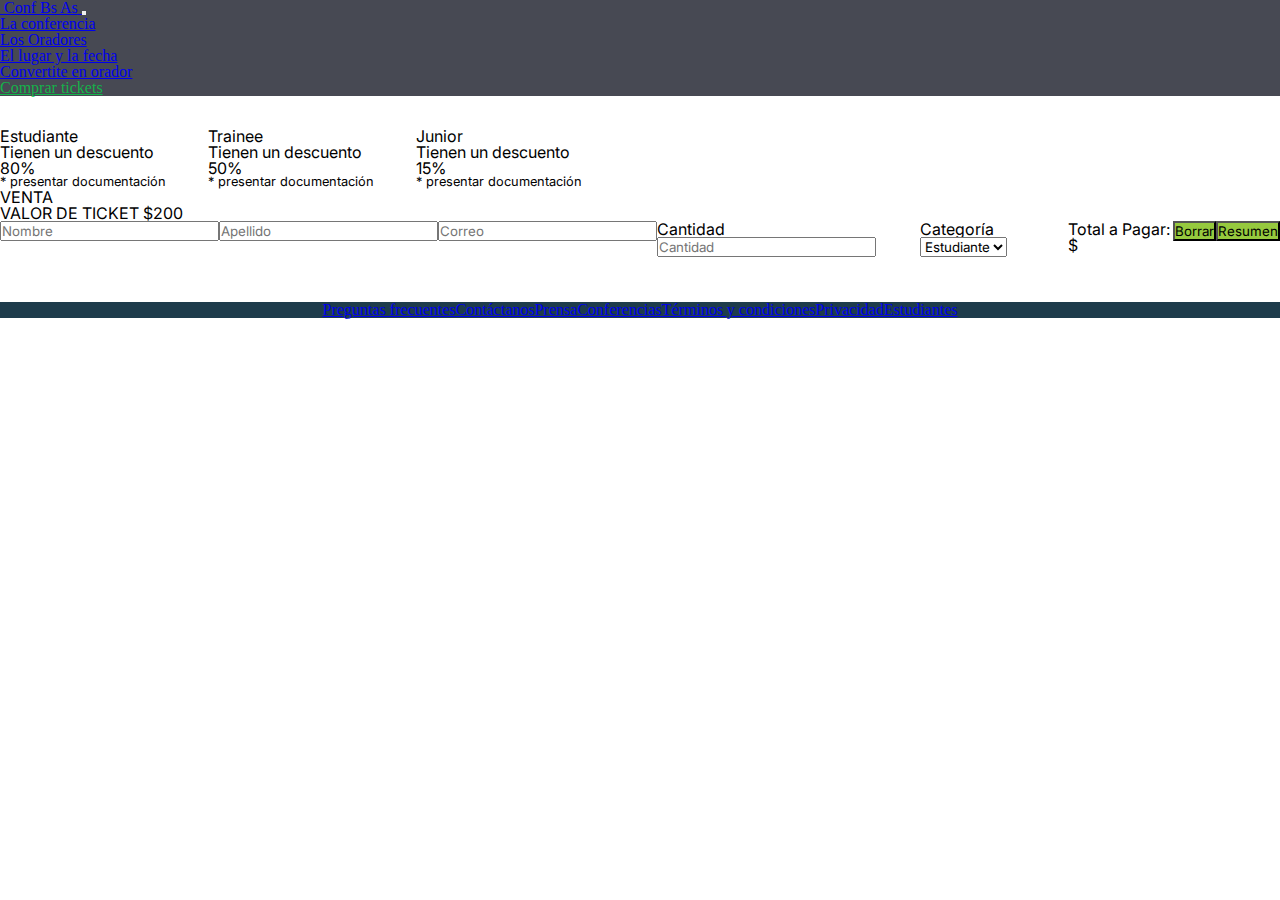
==== comprarticket.html @ 4c515d6b "add comprartickts.html" ====
<!DOCTYPE html>
<html lang="en">
<head>
    <meta charset="UTF-8">
    <meta http-equiv="X-UA-Compatible" content="IE=edge">
    <meta name="viewport" content="width=device-width, initial-scale=1.0">
    <link rel="shorcut icon" href="./img/codoacodo.png" type="image/x-icon">
    <title>Comprar Tickets - Cac 23069</title>
    <link rel="stylesheet" href="reset.css">
    <link rel="stylesheet" href="style.css">
    <link href="https://cdn.jsdelivr.net/npm/bootstrap@5.1.3/dist/css/bootstrap.min.css" rel="stylesheet" integrity="sha384-1BmE4kWBq78iYhFldvKuhfTAU6auU8tT94WrHftjDbrCEXSU1oBoqyl2QvZ6jIW3" crossorigin="anonymous">
</head>

<body>
    <header>
        <nav class="navbar navbar-expand-lg navbar-dark">
            <div class="container-fluid container-menu px-lg-5">
                <a class="navbar-brand" href="/index.html">
                    <img src="./img/codoacodo.png" alt="" class="cac">
                    <span class="text-white navbar-text">Conf Bs As</span>
                </a>
                <button class="navbar-toggler collapse" type="button" data-bs-toggle="collapse" data-bs-target="#navbarSupportedContent" aria-controls="navbarSupportedContent" aria-expanded="false" aria-label="Toggle navigation">
                    <span class="navbar-toggler-icon text-white"></span>
                </button>
                <div class="navbar-collapse justify-content-end collapse" id="navbarSupportedContent">
                    <ul class="navbar-nav text-center mb-2 mb-lg-0 NavLink">
                        <li class="nav-item"><a class="nav-link text-white" aria-current="page" href="conferencia.html">La conferencia</a></li>
                        <li class="nav-item"><a class="nav-link text-white" href="oradores.html">Los Oradores</a></li>
                        <li class="nav-item"><a class="nav-link text-white" href="lugaryfecha.html">El lugar y la fecha</a></li>
                        <li class="nav-item"><a class="nav-link text-white" href="convorador.html">Convertite en orador</a></li>
                        <li class="nav-item"><a class="nav-link" href="comprarticket.html">Comprar tickets</a></li>
                    </ul>
                </div>
            </div>
        </nav> 
    </header>

    <main>
        <div class="container" style="padding-top: 2rem;">
            <div class="row justify-content-md-center g-1">   
                <div class="col-3" style="width: 13rem;">
                    <div class="card border border-primary p-1">
                        <div class="card-body text-center">
                            <h5 class="card-title">Estudiante</h5>
                            <p class="card-text">Tienen un descuento</p>
                            <p class="card-text fw-bold">80%</p>
                            <h6 class="card-subtitle mb-2 text-muted" style="font-size: 0.8rem;">* presentar documentación</h6>
                        </div>
                    </div>
                </div>
                <div class="col-3" style="width: 13rem;">
                    <div class="card border border-success p-1">
                        <div class="card-body text-center">
                            <h5 class="card-title">Trainee</h5>
                            <p class="card-text">Tienen un descuento</p>
                            <p class="card-text fw-bold">50%</p>
                            <h6 class="card-subtitle mb-2 text-muted" style="font-size: 0.8rem;">* presentar documentación</h6>
                        </div>
                    </div>
                </div>
                <div class="col-3" style="width: 13rem;">
                    <div class="card border border-warning p-1">
                        <div class="card-body text-center">
                            <h5 class="card-title">Junior</h5>
                            <p class="card-text">Tienen un descuento</p>
                            <p class="card-text fw-bold">15%</p>
                            <h6 class="card-subtitle mb-2 text-muted" style="font-size: 0.8rem;">* presentar documentación</h6>
                        </div>
                    </div>
                </div>
            </div>
        </div>

        <div class="container w-50 pt-2">
            <div class="text-center">
                <p class="m-0"><sup>VENTA</sup>
                <h2>VALOR DE TICKET $200</h2>
                </p>
            </div>
            <form class="row g-1 gx-2 formulario">
                <div class="col-md-6 mb-3">
                    <input type="text" class="form-control" placeholder="Nombre" required>
                </div>
                <div class="col-md-6 mb-3">
                    <input type="text" class="form-control" placeholder="Apellido" required>
                </div>
                <div class="mb-3">
                    <input type="email" class="form-control" id="exampleFormControlInput1" placeholder="Correo" required>
                </div>
                <div class="col-md-6 mb-3">
                    <label for="cantidad" class="form-label">Cantidad</label>
                    <input type="number" class="form-control" id="cantidad" placeholder="Cantidad" required>
                </div>
                <div class="col-md-6 mb-3">
                    <label for="cantidad" class="form-label">Categoría</label>
                    <select id="categoria" class="form-select">
                        <option value="estudiante">Estudiante</option>
                        <option value="trainee">Trainee</option>
                        <option value="junior">Junior</option>
                    </select>
                </div>
                <div class="mb-3">
                    <p class="alert alert-primary" id="totalAPagar">Total a Pagar: $</p>
                </div>
                                
                <div class="d-grid gap-2 col-6 mx-auto">
                    <button class="btn text-white fs-6 btnBorrar" style="background-color: #96c93e;" type=" button">Borrar</button>
                </div>
                <div class="d-grid gap-2 col-6 mx-auto">
                    <button class="btn text-white fs-6 btnResumen" style="background-color: #96c93e;" type=" button">Resumen</button>
                </div>
            </form>
        </div>
        <script src="/scripts.js"></script>
    </main>

    <footer class="py-3 px-2 footer-content">
        <ul class="nav row row-cols-2 text-center">
            <li class="nav-item col-xl-auto col-md-6">
                <a class="nav-link text-white" href="preguntasfrecuente.html">Preguntas frecuentes</a>
            </li>
            <li class="nav-item col-xl-auto col-md-6">
                <a class="nav-link text-white" href="contactanos.html">Contáctanos</a>
            </li>
            <li class="nav-item col-xl-auto col-md-6">
                <a class="nav-link text-white" href="prensa.html">Prensa</a>
            </li>
            <li class="nav-item col-xl-auto col-md-6">
                <a class="nav-link text-white" href="conferencias.html">Conferencias</a>
            </li>
            <li class="nav-item col-xl-auto col-md-6">
                <a class="nav-link text-white" href="terminosycondiciones.html">Términos y condiciones</a>
            </li>
            <li class="nav-item col-xl-auto col-md-6">
                <a class="nav-link text-white" href="privacidad.html">Privacidad</a>
            </li>
            <li class="nav-item col-xl-auto col-md-6">
                <a class="nav-link text-white" href="estudiantes.html">Estudiantes</a>
            </li>
        </ul>
    </footer>
</body>
</html>
---- style.css ----
@import url('https://fonts.googleapis.com/css2?family=Inter:wght@100;200;300;400;500;600;700;800;900&display=swap');

*{
    margin: 0;
    padding: 0;
    font-family: 'Inter', sans-serif;
}

.container-menu{
    background-color: #474953;
}
.navbar{
    padding: 0 !important;
}
.nav-link li{
    margin-left: 5px;
    margin-right: 5px;
    margin-top: 0%;
    margin-bottom: 0%;
 }
 .container-menu img{
    width: 100px;
 }
 .NavLink li:last-child a{
    color: #0cc449de !important; 
 }
 .nav-item a:hover{
    filter: brightness(0.7);
 }
.link:hover{
    color: #0202025e;
}

.container-main{
    background-image: linear-gradient(rgba(0, 0, 0, 0), rgba(0, 0, 0, 0)), url("./img/ba3.jpg");
    height: 80vh;
    background-size: cover;
    background-repeat: no-repeat;
    display: flex;
    justify-content: flex-end;
    align-items: center;
    text-align: right;
}   
.container-principal{
    font-size: 22px;
    color: white;
    width: 50vw;
    justify-content: flex-end;
    text-align: right;
    padding-right: 5vw;
}
.container-buttons{
    display: flex;
    justify-content: flex-end;
}
.container-buttons .btn{
    margin-left: 2vw;
    width: 10vw;
    height: 10vh;
}

.oradores{
    display: flex;
    flex-direction: column;
    align-items: center;
    justify-content: start;
    background-color: white;
}
.js{
    background-color: yellow;
    border-radius: 5px;
    padding: 0 5px;
    font-weight: bold;
}
.react{
    background-color: aqua;
    border-radius: 5px;
    padding: 0 5px;
    font-weight: bold;
    color: white;
}
.negocios{
    background-color: gray;
    border-radius: 5px;
    padding: 0 5px;
    font-weight: bold;
    color: white;
}
.startups{
    background-color: red;
    border-radius: 5px;
    padding: 0 5px;
    font-weight: bold;
    color: white;   
}
.container-info{
    display: flex;
}
.container-info img{
    width: 100%;
}
.img-info{
    background-color: rgb(55, 55, 55);
    justify-content: center;
    align-items: center;
    margin-left: 0.5vh;
    padding-left: 4vh;
    padding-top: 3vh;
}
.img-info h1{
    font-size: 2em;
}
.img-info h2{
    padding-top: 3vh;
    padding-bottom: 3vh;
    font-size: 1.3em;
    font-weight: 400;
}
.img-info .btn{
    margin-left: 0;
    width: 10vw;
    height: 8vh;
}

.container-contact {
    width: 100%;
    min-height: 100vh;
    display: flex;
    display: -webkit-box;
    display: -webkit-flex;
    display: -moz-box;
    display: -ms-flexbox;
    flex-wrap: wrap;
    justify-content: center;
    align-items: center;
    padding: 0;
}
.wrap-contact {
    width: 790px;
    background: #fff;
    border-radius: 10px;
    overflow: hidden;
}
.span{
    display: flex;
    justify-content: center;
    padding-bottom: 1vh;
}
.contact-form{
    width: 100%;
}
.container-contact-title{
    display: flex;
    flex-direction: column;
    justify-content: center;
    text-align: center;
    padding-bottom: 3vh;
    font-size: 2em;
}
.contact-form-title{
    font-family: Poppins-Bold;
    font-size: 0.5em;
    color: #333;
    text-align: center;
}
.contact-form-title2{
    font-size: 1.5em;
}
.row{
    display: flex;
}
.col{
    margin: 1vw;
}
.form-floating{
    padding-bottom: 10px;
}
.container-contact-form-btn{
    display: flex;
    flex-wrap: wrap;
    justify-content: center;
    padding-top: 13px;
}
.wrap-contact-form-btn{
    display: block;
    position: relative;
    z-index: 1;
    border-radius: 2px;
    width: 100%;
    overflow: hidden;
    margin: 0 auto;
}
.contact-form-btn{
    display: flex;
    justify-content: center;
    align-items: center;
    width: 100%;
    height: 50px;
    font-size: 16px;
    background-color: #8acf49;
    color: white;
    border-width: 0;
}
.validate-input {
    position: relative;
}

.footer-content{
    display: flex;
    background-color: rgb(30, 60, 75);
    color: white;
    justify-content: center;
    margin-top: 5vh;
}

.nav-item a:hover{
    filter: brightness(0.7);
}

.card-body{
    transition: 1s all;
}
.card-body:hover{
    transform: scale(1.05);
}

.d-grid button{
    transition: 1s all;
}

.d-grid button:hover{
    transform: scale(1.05);
    background-color: green !important;
}

@media (min-width: 578px) and (max-width: 992px) {
    .cac{
        width: 200px !important;
    }
    .nav-text{
        font-size: 36.4px;
    }
    .nav-link{
        font-size: 2.5rem !important;
        margin: 1rem 0;
    }
    .navbar-toggler-icon{
        width: 5rem !important;
        height: 5rem !important;
    }
    .p{
        font-size: 40px;
    }
    .main-content{
        height: 100vh;
    }
    .main-text{
        padding-left: 18vw;
        padding-right: 10vw;
    }
    .ConfBsAs{
        font-size: 4.5rem;
    }
    .oradores span{
        font-size: 2.5rem;
    }
    .card-body span{
        font-size: 2rem;
    }

    .btn{
        font-size: 35px !important;
        padding: 1rem 0.5rem !important;
    }
    h2{
        font-size: 3.5rem !important;
    }
    h5{
        font-size: 2.5rem !important;
    }
    .form-control{
        margin-top: 20px;
        font-size: 2.5rem !important;
    }
}

@media only screen and (min-device-height: 320px) 
                   and (max-device-height: 570px) 
                   and (orientation: landscape) {
                    p{
                        font-size: 30px;
                    }
                    .main-content{
                        height: 120vh;
                    }
                    .main-text{
                        padding-left: 18vw;
                        padding-right: 10vw;
                        display: flex;
                        justify-content: start;
                    }
}
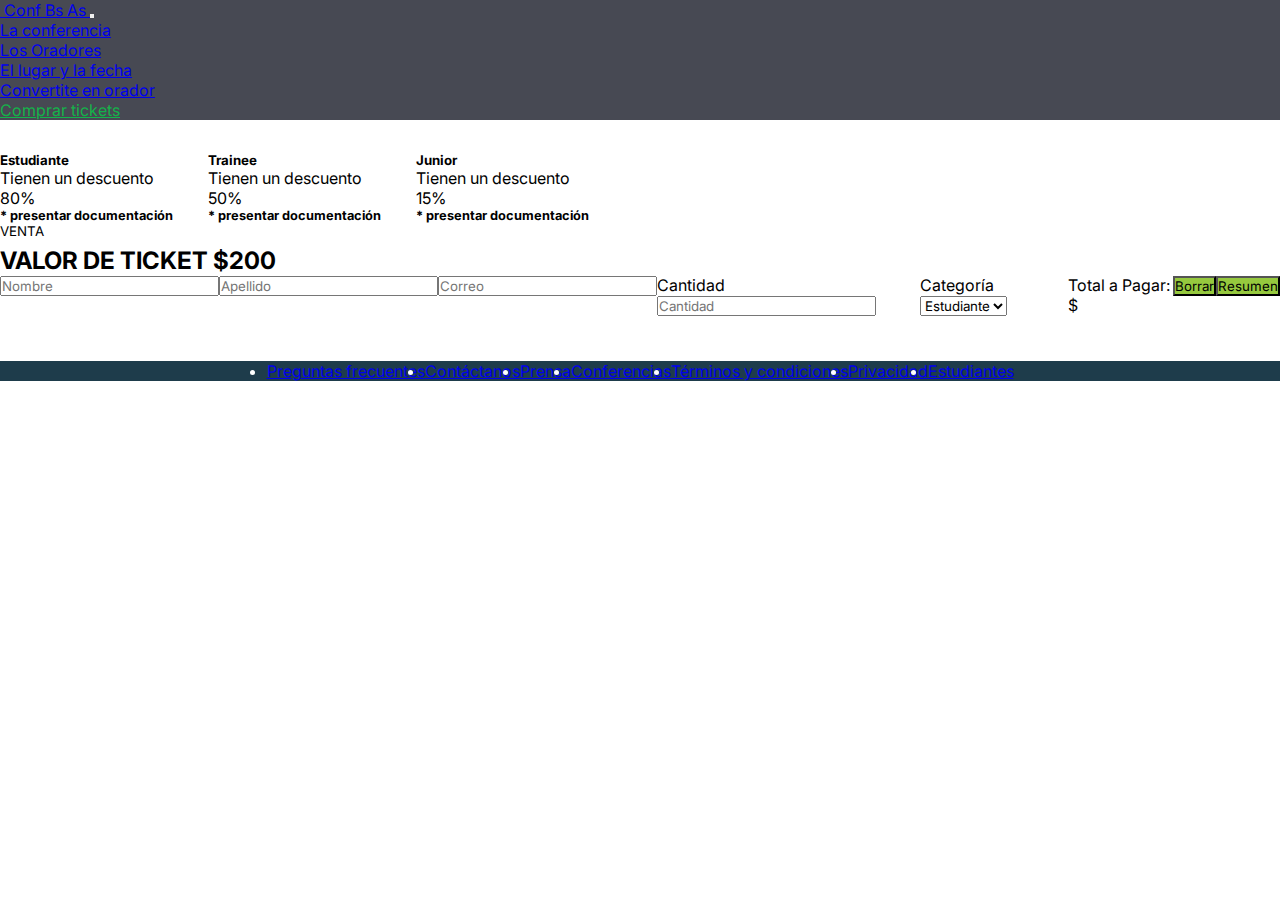
==== commit c8868514: "config css" ====
--- a/comprarticket.html
+++ b/comprarticket.html
@@ -6,8 +6,7 @@
     <meta name="viewport" content="width=device-width, initial-scale=1.0">
     <link rel="shorcut icon" href="./img/codoacodo.png" type="image/x-icon">
     <title>Comprar Tickets - Cac 23069</title>
-    <link rel="stylesheet" href="reset.css">
-    <link rel="stylesheet" href="style.css">
+    <link rel="stylesheet" href="/css/style.css">
     <link href="https://cdn.jsdelivr.net/npm/bootstrap@5.1.3/dist/css/bootstrap.min.css" rel="stylesheet" integrity="sha384-1BmE4kWBq78iYhFldvKuhfTAU6auU8tT94WrHftjDbrCEXSU1oBoqyl2QvZ6jIW3" crossorigin="anonymous">
 </head>
 
@@ -79,13 +78,13 @@
             </div>
             <form class="row g-1 gx-2 formulario">
                 <div class="col-md-6 mb-3">
-                    <input type="text" class="form-control" placeholder="Nombre" required>
+                    <input type="text" class="form-control" placeholder="Nombre" >
                 </div>
                 <div class="col-md-6 mb-3">
-                    <input type="text" class="form-control" placeholder="Apellido" required>
+                    <input type="text" class="form-control" placeholder="Apellido" >
                 </div>
                 <div class="mb-3">
-                    <input type="email" class="form-control" id="exampleFormControlInput1" placeholder="Correo" required>
+                    <input type="email" class="form-control" id="exampleFormControlInput1" placeholder="Correo" >
                 </div>
                 <div class="col-md-6 mb-3">
                     <label for="cantidad" class="form-label">Cantidad</label>
@@ -111,7 +110,6 @@
                 </div>
             </form>
         </div>
-        <script src="/scripts.js"></script>
     </main>
 
     <footer class="py-3 px-2 footer-content">
@@ -139,5 +137,7 @@
             </li>
         </ul>
     </footer>
+    
+    <script src="/js/scripts.js"></script>
 </body>
 </html>--- a/css/style.css
+++ b/css/style.css
@@ -0,0 +1,302 @@
+@import url('https://fonts.googleapis.com/css2?family=Inter:wght@100;200;300;400;500;600;700;800;900&display=swap');
+
+*{
+    margin: 0;
+    padding: 0;
+    font-family: 'Inter', sans-serif;
+}
+
+.container-menu{
+    background-color: #474953;
+}
+.navbar{
+    padding: 0 !important;
+}
+.nav-link li{
+    margin-left: 5px;
+    margin-right: 5px;
+    margin-top: 0%;
+    margin-bottom: 0%;
+ }
+ .container-menu img{
+    width: 100px;
+ }
+ .NavLink li:last-child a{
+    color: #0cc449de !important; 
+ }
+ .nav-item a:hover{
+    filter: brightness(0.7);
+ }
+.link:hover{
+    color: #0202025e;
+}
+
+.container-main{
+    background-image: linear-gradient(rgba(0, 0, 0, 0), rgba(0, 0, 0, 0)), url("./img/ba3.jpg");
+    height: 80vh;
+    background-size: cover;
+    background-repeat: no-repeat;
+    display: flex;
+    justify-content: flex-end;
+    align-items: center;
+    text-align: right;
+}   
+.container-principal{
+    font-size: 22px;
+    color: white;
+    width: 50vw;
+    justify-content: flex-end;
+    text-align: right;
+    padding-right: 5vw;
+}
+.container-buttons{
+    display: flex;
+    justify-content: flex-end;
+}
+.container-buttons .btn{
+    margin-left: 2vw;
+    width: 10vw;
+    height: 10vh;
+}
+
+.oradores{
+    display: flex;
+    flex-direction: column;
+    align-items: center;
+    justify-content: start;
+    background-color: white;
+}
+.js{
+    background-color: yellow;
+    border-radius: 5px;
+    padding: 0 5px;
+    font-weight: bold;
+}
+.react{
+    background-color: aqua;
+    border-radius: 5px;
+    padding: 0 5px;
+    font-weight: bold;
+    color: white;
+}
+.negocios{
+    background-color: gray;
+    border-radius: 5px;
+    padding: 0 5px;
+    font-weight: bold;
+    color: white;
+}
+.startups{
+    background-color: red;
+    border-radius: 5px;
+    padding: 0 5px;
+    font-weight: bold;
+    color: white;   
+}
+.container-info{
+    display: flex;
+}
+.container-info img{
+    width: 100%;
+}
+.img-info{
+    background-color: rgb(55, 55, 55);
+    justify-content: center;
+    align-items: center;
+    margin-left: 0.5vh;
+    padding-left: 4vh;
+    padding-top: 3vh;
+}
+.img-info h1{
+    font-size: 2em;
+}
+.img-info h2{
+    padding-top: 3vh;
+    padding-bottom: 3vh;
+    font-size: 1.3em;
+    font-weight: 400;
+}
+.img-info .btn{
+    margin-left: 0;
+    width: 10vw;
+    height: 8vh;
+}
+
+.container-contact {
+    width: 100%;
+    min-height: 100vh;
+    display: flex;
+    display: -webkit-box;
+    display: -webkit-flex;
+    display: -moz-box;
+    display: -ms-flexbox;
+    flex-wrap: wrap;
+    justify-content: center;
+    align-items: center;
+    padding: 0;
+}
+.wrap-contact {
+    width: 790px;
+    background: #fff;
+    border-radius: 10px;
+    overflow: hidden;
+}
+.span{
+    display: flex;
+    justify-content: center;
+    padding-bottom: 1vh;
+}
+.contact-form{
+    width: 100%;
+}
+.container-contact-title{
+    display: flex;
+    flex-direction: column;
+    justify-content: center;
+    text-align: center;
+    padding-bottom: 3vh;
+    font-size: 2em;
+}
+.contact-form-title{
+    font-family: Poppins-Bold;
+    font-size: 0.5em;
+    color: #333;
+    text-align: center;
+}
+.contact-form-title2{
+    font-size: 1.5em;
+}
+.row{
+    display: flex;
+}
+.col{
+    margin: 1vw;
+}
+.form-floating{
+    padding-bottom: 10px;
+}
+.container-contact-form-btn{
+    display: flex;
+    flex-wrap: wrap;
+    justify-content: center;
+    padding-top: 13px;
+}
+.wrap-contact-form-btn{
+    display: block;
+    position: relative;
+    z-index: 1;
+    border-radius: 2px;
+    width: 100%;
+    overflow: hidden;
+    margin: 0 auto;
+}
+.contact-form-btn{
+    display: flex;
+    justify-content: center;
+    align-items: center;
+    width: 100%;
+    height: 50px;
+    font-size: 16px;
+    background-color: #8acf49;
+    color: white;
+    border-width: 0;
+}
+.validate-input {
+    position: relative;
+}
+
+.footer-content{
+    display: flex;
+    background-color: rgb(30, 60, 75);
+    color: white;
+    justify-content: center;
+    margin-top: 5vh;
+}
+
+.nav-item a:hover{
+    filter: brightness(0.6);
+}
+
+.card-body{
+    transition: 1s all;
+}
+.card-body:hover{
+    transform: scale(1.05);
+}
+
+.d-grid button{
+    transition: 1s all;
+}
+
+.d-grid button:hover{
+    transform: scale(1.05);
+    background-color: green !important;
+}
+
+@media (min-width: 578px) and (max-width: 992px) {
+    .cac{
+        width: 200px !important;
+    }
+    .nav-text{
+        font-size: 36.4px;
+    }
+    .nav-link{
+        font-size: 2.5rem !important;
+        margin: 1rem 0;
+    }
+    .navbar-toggler-icon{
+        width: 5rem !important;
+        height: 5rem !important;
+    }
+    .p{
+        font-size: 40px;
+    }
+    .main-content{
+        height: 100vh;
+    }
+    .main-text{
+        padding-left: 18vw;
+        padding-right: 10vw;
+    }
+    .ConfBsAs{
+        font-size: 4.5rem;
+    }
+    .oradores span{
+        font-size: 2.5rem;
+    }
+    .card-body span{
+        font-size: 2rem;
+    }
+
+    .btn{
+        font-size: 35px !important;
+        padding: 1rem 0.5rem !important;
+    }
+    h2{
+        font-size: 3.5rem !important;
+    }
+    h5{
+        font-size: 2.5rem !important;
+    }
+    .form-control{
+        margin-top: 20px;
+        font-size: 2.5rem !important;
+    }
+}
+
+@media only screen and (min-device-height: 320px) 
+                   and (max-device-height: 570px) 
+                   and (orientation: landscape) {
+                    p{
+                        font-size: 30px;
+                    }
+                    .main-content{
+                        height: 120vh;
+                    }
+                    .main-text{
+                        padding-left: 18vw;
+                        padding-right: 10vw;
+                        display: flex;
+                        justify-content: start;
+                    }
+}